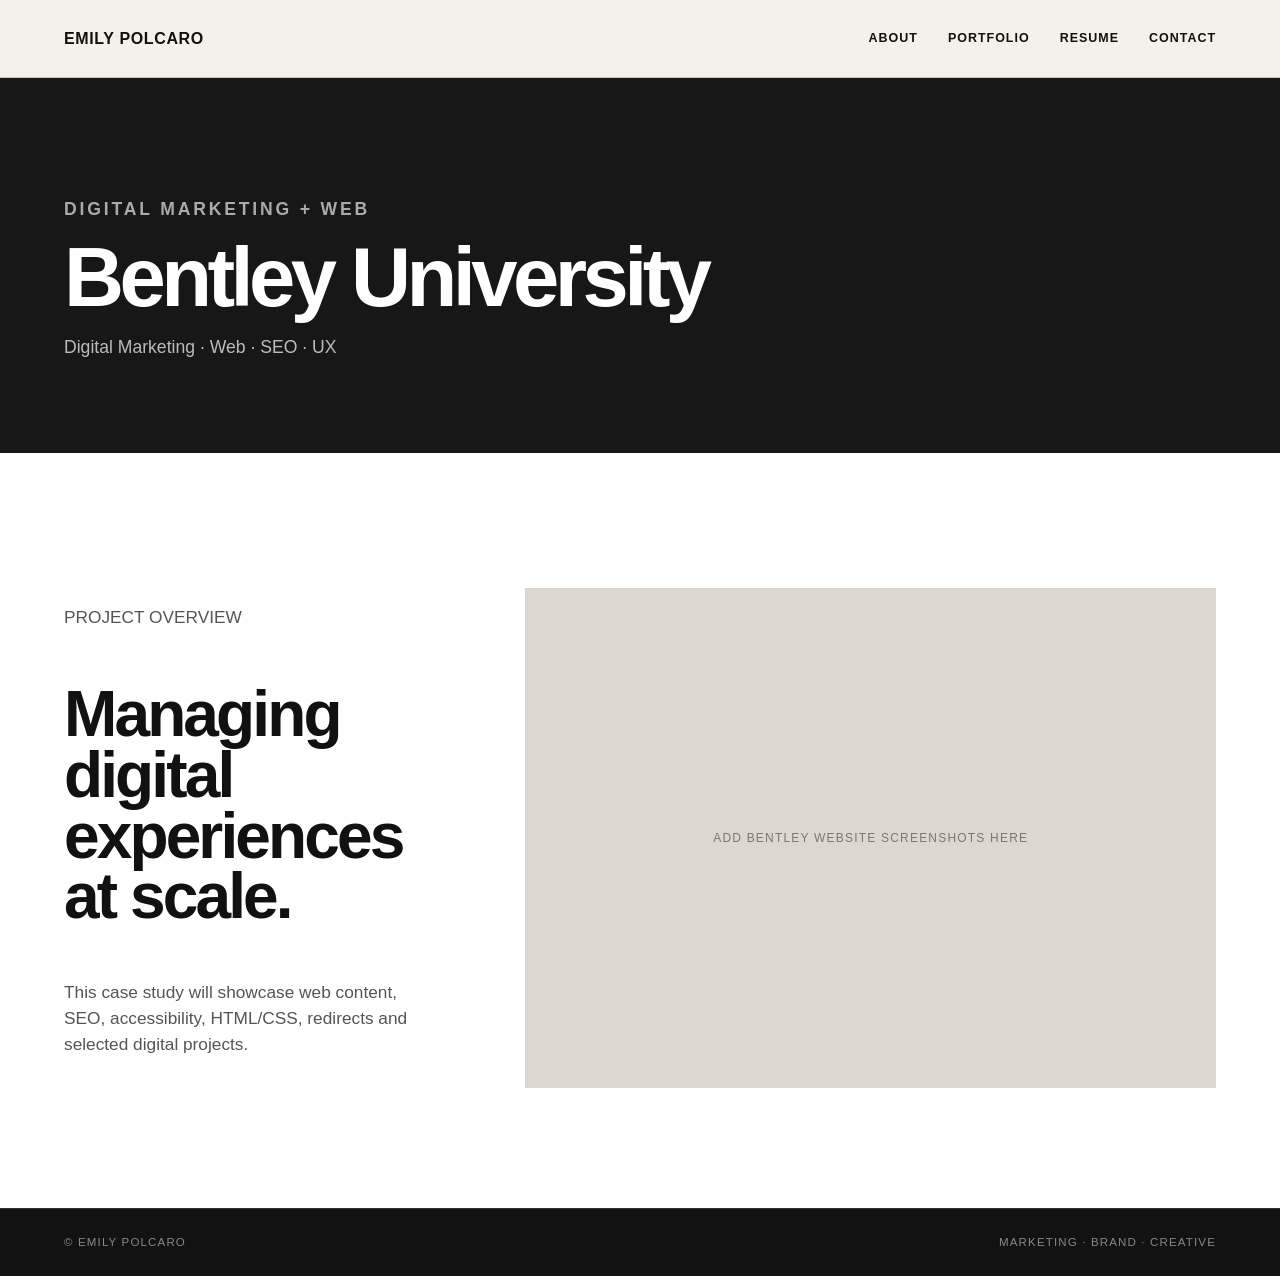
==== bentley.html @ 9cb75451 "Add Bentley project detail page" ====
<!DOCTYPE html><html lang="en"><head><meta charset="UTF-8"><meta name="viewport" content="width=device-width,initial-scale=1"><title>Bentley University | Emily Polcaro</title><link rel="stylesheet" href="styles.css"></head><body><header class="site-header"><a class="brand" href="index.html">EMILY POLCARO</a><nav class="nav"><a href="index.html#about">About</a><a href="digital-marketing.html">Portfolio</a><a href="resume.pdf">Resume</a><a href="index.html#contact">Contact</a></nav></header><main><section class="page-hero"><p class="section-kicker light">DIGITAL MARKETING + WEB</p><h1>Bentley University</h1><p>Digital Marketing · Web · SEO · UX</p></section><section class="detail-page"><div class="detail-grid"><div><p class="project-meta">PROJECT OVERVIEW</p><h2>Managing digital experiences at scale.</h2><p>This case study will showcase web content, SEO, accessibility, HTML/CSS, redirects and selected digital projects.</p></div><div class="detail-placeholder">Add Bentley website screenshots here</div></div></section></main><footer class="footer"><span>© Emily Polcaro</span><span>Marketing · Brand · Creative</span></footer></body></html>
---- styles.css ----
*{box-sizing:border-box}html{scroll-behavior:smooth}body{margin:0;color:#111;background:#f4f1ea;font-family:Arial,Helvetica,sans-serif;line-height:1.5}a{color:inherit;text-decoration:none}.site-header{height:78px;padding:0 5vw;display:flex;align-items:center;justify-content:space-between;border-bottom:1px solid #c9c5bc;background:#f4f1ea;position:sticky;top:0;z-index:20}.brand{font-weight:900;letter-spacing:.04em}.nav{display:flex;gap:30px;text-transform:uppercase;font-size:.78rem;font-weight:700;letter-spacing:.08em}.nav a:hover,.text-link:hover,.contact-links a:hover{opacity:.55}.hero{min-height:calc(100vh - 78px);display:flex;align-items:center;padding:8vw 5vw}.hero-inner{max-width:1300px}.eyebrow,.section-kicker{font-size:.72rem;letter-spacing:.16em;font-weight:800;text-transform:uppercase}.hero h1{font-size:clamp(4.8rem,12vw,11rem);line-height:.78;letter-spacing:-.075em;margin:28px 0 45px;text-transform:uppercase}.hero h1 span{font-weight:300}.hero-copy{font-size:clamp(1.15rem,2vw,1.65rem);max-width:760px;margin:0 0 35px}.text-link{font-weight:800;font-size:.78rem;letter-spacing:.1em}.section-pad{padding:120px 5vw}.intro-grid{display:grid;grid-template-columns:1.15fr .85fr;gap:9vw;margin-top:50px}.intro h2,.portfolio-heading h2,.contact h2,.page-hero h1{font-size:clamp(3rem,6.5vw,6.5rem);line-height:.92;letter-spacing:-.055em;margin:0}.intro-grid p{font-size:1.15rem;margin:0 0 24px;color:#494949}.portfolio{background:#fff}.portfolio-heading{text-align:center;max-width:950px;margin:0 auto 65px}.portfolio-heading h2{margin:18px 0 22px}.portfolio-heading>p:last-child{font-size:1.1rem;color:#555;max-width:760px;margin:0 auto}.category-grid{display:grid;grid-template-columns:repeat(3,1fr);gap:20px;max-width:1400px;margin:auto}.category-card{height:460px;position:relative;background:#777;overflow:hidden;background-size:cover;background-position:center}.brand-card{background:linear-gradient(135deg,#b7a99a,#5f554d)}.digital-card{background:linear-gradient(135deg,#6d8c91,#273b40)}.creative-card{background:linear-gradient(135deg,#9b6f68,#342a30)}.category-overlay{position:absolute;inset:0;background:rgba(0,0,0,.35);color:#fff;padding:35px;display:flex;flex-direction:column;align-items:center;justify-content:center;text-align:center;transition:.25s}.category-card:hover .category-overlay{background:rgba(0,0,0,.52)}.category-overlay p{position:absolute;top:20px;left:28px;font-size:.7rem;letter-spacing:.15em}.category-overlay h3{font-family:Georgia,serif;font-weight:400;font-size:clamp(2rem,3vw,3.4rem);line-height:1;margin:0 0 18px}.category-overlay span{font-size:.78rem;letter-spacing:.08em;text-transform:uppercase;max-width:300px}.skills-banner{display:flex;overflow:hidden;gap:55px;padding:24px 5vw;border-top:1px solid #bbb;border-bottom:1px solid #bbb;white-space:nowrap;font-weight:900;font-size:.75rem;letter-spacing:.12em}.dark-section{background:#121212;color:#f5f2eb}.section-kicker.light{color:#aaa}.contact{padding-top:140px;padding-bottom:140px}.contact h2{max-width:1000px;margin:35px 0}.contact-copy{font-size:1.2rem;color:#aaa;max-width:650px}.contact-links{display:flex;gap:35px;margin-top:55px;flex-wrap:wrap}.contact-links a{font-size:.8rem;font-weight:800;letter-spacing:.12em}.footer{background:#121212;color:#888;border-top:1px solid #333;padding:25px 5vw;display:flex;justify-content:space-between;font-size:.72rem;text-transform:uppercase;letter-spacing:.1em}.page-hero{padding:100px 5vw 75px;background:#171717;color:#fff}.page-hero p{max-width:750px;color:#bbb;font-size:1.1rem}.category-intro{background:#fff;text-align:center;padding:65px 5vw 35px}.category-intro p{max-width:950px;margin:auto;font-size:1.1rem;color:#4b4b4b}.project-tile-grid{background:#fff;padding:35px 5vw 120px;display:grid;grid-template-columns:repeat(2,1fr);gap:20px;max-width:none}.project-tile-grid.three{grid-template-columns:repeat(3,1fr)}.project-tile{height:390px;position:relative;overflow:hidden;background-size:cover;background-position:center;display:block;transition:transform .25s ease}.project-tile:hover{transform:translateY(-4px)}.tile-overlay{position:absolute;inset:0;background:rgba(10,18,20,.46);color:#fff;display:flex;flex-direction:column;justify-content:center;align-items:center;text-align:center;padding:30px;transition:background .25s}.project-tile:hover .tile-overlay{background:rgba(10,18,20,.62)}.tile-overlay h2{font-family:Georgia,serif;font-size:clamp(1.8rem,2.6vw,3rem);font-weight:400;line-height:1.08;margin:0 0 16px}.tile-overlay span{font-size:.7rem;text-transform:uppercase;letter-spacing:.12em}.friendlies-tile{background:linear-gradient(135deg,#806b5f,#c6a790)}.business-tile{background:linear-gradient(135deg,#53616c,#a6afb3)}.bentley-tile{background:linear-gradient(135deg,#526d75,#9ab3b6)}.ivey-tile{background:linear-gradient(135deg,#716451,#b2a68d)}.skyhigh-tile{background:linear-gradient(135deg,#4b5159,#8b9aa4)}.midway-tile{background:linear-gradient(135deg,#261b24,#9b4f4f)}.ugc-tile{background:linear-gradient(135deg,#755d61,#c69c98)}.photography-tile{background:linear-gradient(135deg,#3e4644,#a2a79f)}.detail-page{background:#fff;padding:80px 5vw 120px}.detail-page h2{font-size:clamp(2.4rem,5vw,5rem);line-height:.95;letter-spacing:-.045em}.detail-grid{display:grid;grid-template-columns:.7fr 1.3fr;gap:7vw;margin-top:55px}.detail-grid p{font-size:1.08rem;color:#555}.detail-placeholder{min-height:500px;background:#ddd8cf;display:grid;place-items:center;text-align:center;color:#777;text-transform:uppercase;letter-spacing:.1em;font-size:.75rem;padding:30px}@media(max-width:800px){.site-header{height:auto;padding-top:18px;padding-bottom:18px;align-items:flex-start}.nav{gap:12px;flex-wrap:wrap;justify-content:flex-end}.hero{min-height:80vh}.hero h1{font-size:clamp(4rem,20vw,7rem)}.section-pad{padding:80px 6vw}.intro-grid,.category-grid,.project-tile-grid,.project-tile-grid.three,.detail-grid{grid-template-columns:1fr}.category-card{height:390px}.project-tile{height:360px}.footer{gap:20px;flex-direction:column}.page-hero{padding:75px 6vw 55px}.category-intro{padding:50px 6vw 20px}.project-tile-grid{padding:30px 6vw 80px}}
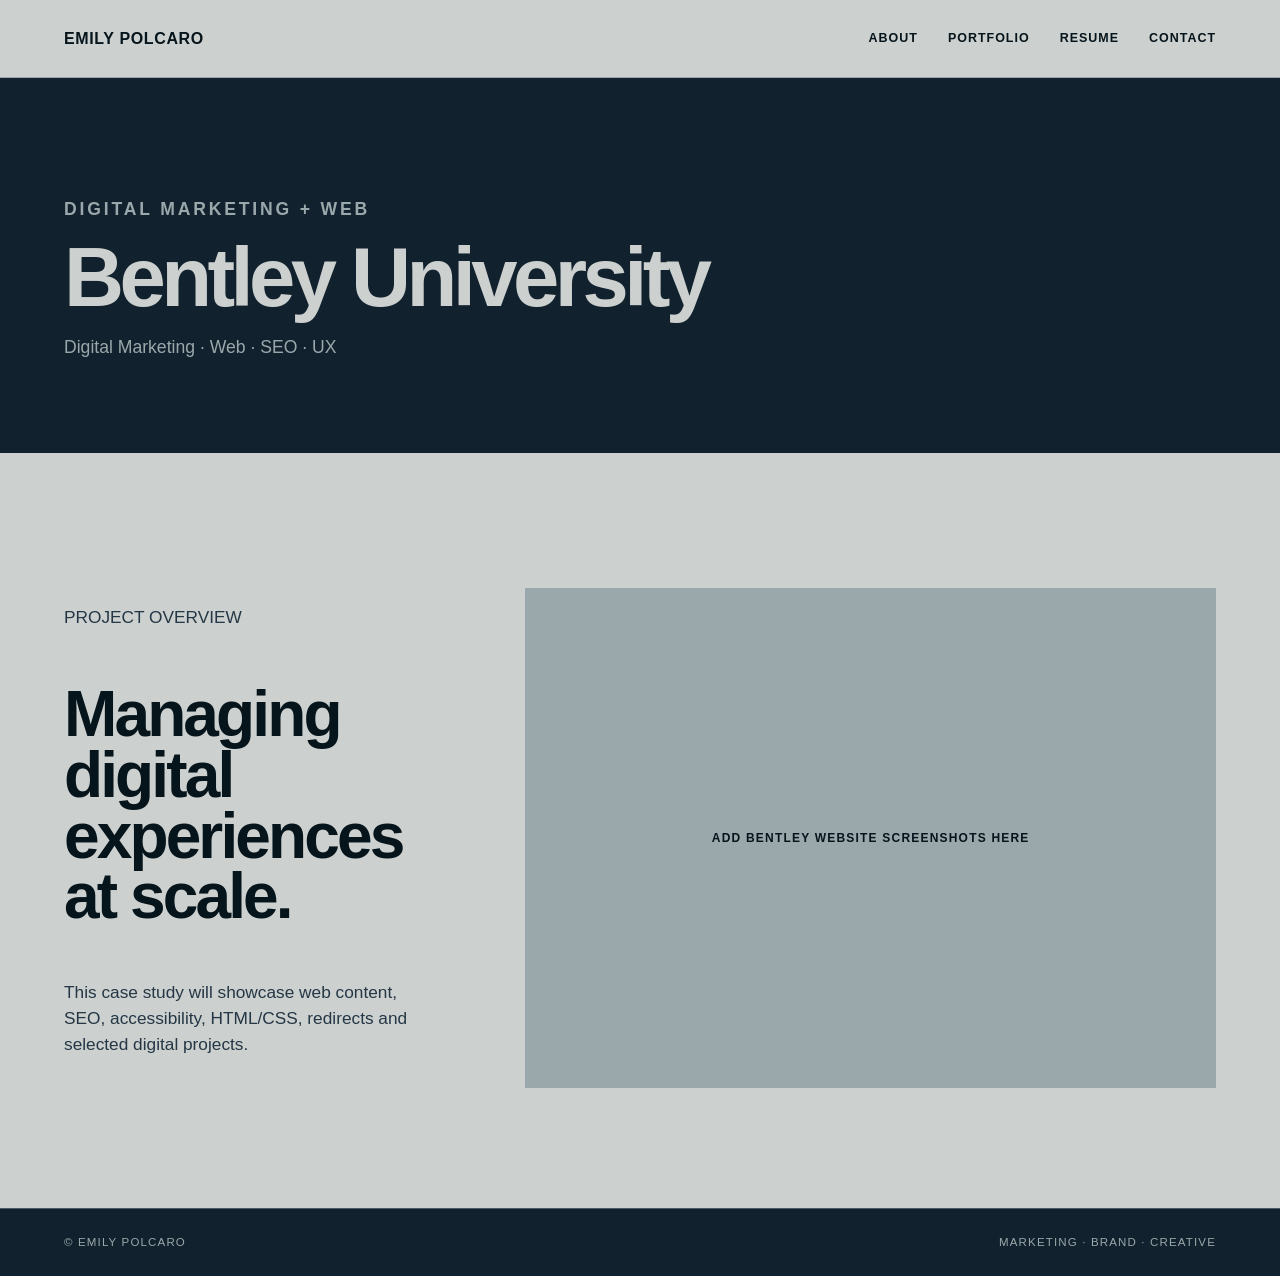
==== commit 5f407495: "Apply accessible blue-gray portfolio palette" ====
--- a/bentley.html
+++ b/bentley.html
@@ -1 +1 @@
-<!DOCTYPE html><html lang="en"><head><meta charset="UTF-8"><meta name="viewport" content="width=device-width,initial-scale=1"><title>Bentley University | Emily Polcaro</title><link rel="stylesheet" href="styles.css"></head><body><header class="site-header"><a class="brand" href="index.html">EMILY POLCARO</a><nav class="nav"><a href="index.html#about">About</a><a href="digital-marketing.html">Portfolio</a><a href="resume.pdf">Resume</a><a href="index.html#contact">Contact</a></nav></header><main><section class="page-hero"><p class="section-kicker light">DIGITAL MARKETING + WEB</p><h1>Bentley University</h1><p>Digital Marketing · Web · SEO · UX</p></section><section class="detail-page"><div class="detail-grid"><div><p class="project-meta">PROJECT OVERVIEW</p><h2>Managing digital experiences at scale.</h2><p>This case study will showcase web content, SEO, accessibility, HTML/CSS, redirects and selected digital projects.</p></div><div class="detail-placeholder">Add Bentley website screenshots here</div></div></section></main><footer class="footer"><span>© Emily Polcaro</span><span>Marketing · Brand · Creative</span></footer></body></html>+<!DOCTYPE html><html lang="en"><head><meta charset="UTF-8"><meta name="viewport" content="width=device-width,initial-scale=1"><title>Bentley University | Emily Polcaro</title><link rel="stylesheet" href="styles.css?v=7"></head><body><a class="skip-link" href="#main-content">Skip to main content</a><header class="site-header"><a class="brand" href="index.html">EMILY POLCARO</a><nav class="nav" aria-label="Primary navigation"><a href="index.html#about">About</a><a href="digital-marketing.html">Portfolio</a><a href="resume.html">Resume</a><a href="index.html#contact">Contact</a></nav></header><main id="main-content"><section class="page-hero"><p class="section-kicker light">DIGITAL MARKETING + WEB</p><h1>Bentley University</h1><p>Digital Marketing · Web · SEO · UX</p></section><section class="detail-page"><div class="detail-grid"><div><p class="project-meta">PROJECT OVERVIEW</p><h2>Managing digital experiences at scale.</h2><p>This case study will showcase web content, SEO, accessibility, HTML/CSS, redirects and selected digital projects.</p></div><div class="detail-placeholder">Add Bentley website screenshots here</div></div></section></main><footer class="footer"><span>© Emily Polcaro</span><span>Marketing · Brand · Creative</span></footer></body></html>
--- a/styles.css
+++ b/styles.css
@@ -1 +1,617 @@
-*{box-sizing:border-box}html{scroll-behavior:smooth}body{margin:0;color:#111;background:#f4f1ea;font-family:Arial,Helvetica,sans-serif;line-height:1.5}a{color:inherit;text-decoration:none}.site-header{height:78px;padding:0 5vw;display:flex;align-items:center;justify-content:space-between;border-bottom:1px solid #c9c5bc;background:#f4f1ea;position:sticky;top:0;z-index:20}.brand{font-weight:900;letter-spacing:.04em}.nav{display:flex;gap:30px;text-transform:uppercase;font-size:.78rem;font-weight:700;letter-spacing:.08em}.nav a:hover,.text-link:hover,.contact-links a:hover{opacity:.55}.hero{min-height:calc(100vh - 78px);display:flex;align-items:center;padding:8vw 5vw}.hero-inner{max-width:1300px}.eyebrow,.section-kicker{font-size:.72rem;letter-spacing:.16em;font-weight:800;text-transform:uppercase}.hero h1{font-size:clamp(4.8rem,12vw,11rem);line-height:.78;letter-spacing:-.075em;margin:28px 0 45px;text-transform:uppercase}.hero h1 span{font-weight:300}.hero-copy{font-size:clamp(1.15rem,2vw,1.65rem);max-width:760px;margin:0 0 35px}.text-link{font-weight:800;font-size:.78rem;letter-spacing:.1em}.section-pad{padding:120px 5vw}.intro-grid{display:grid;grid-template-columns:1.15fr .85fr;gap:9vw;margin-top:50px}.intro h2,.portfolio-heading h2,.contact h2,.page-hero h1{font-size:clamp(3rem,6.5vw,6.5rem);line-height:.92;letter-spacing:-.055em;margin:0}.intro-grid p{font-size:1.15rem;margin:0 0 24px;color:#494949}.portfolio{background:#fff}.portfolio-heading{text-align:center;max-width:950px;margin:0 auto 65px}.portfolio-heading h2{margin:18px 0 22px}.portfolio-heading>p:last-child{font-size:1.1rem;color:#555;max-width:760px;margin:0 auto}.category-grid{display:grid;grid-template-columns:repeat(3,1fr);gap:20px;max-width:1400px;margin:auto}.category-card{height:460px;position:relative;background:#777;overflow:hidden;background-size:cover;background-position:center}.brand-card{background:linear-gradient(135deg,#b7a99a,#5f554d)}.digital-card{background:linear-gradient(135deg,#6d8c91,#273b40)}.creative-card{background:linear-gradient(135deg,#9b6f68,#342a30)}.category-overlay{position:absolute;inset:0;background:rgba(0,0,0,.35);color:#fff;padding:35px;display:flex;flex-direction:column;align-items:center;justify-content:center;text-align:center;transition:.25s}.category-card:hover .category-overlay{background:rgba(0,0,0,.52)}.category-overlay p{position:absolute;top:20px;left:28px;font-size:.7rem;letter-spacing:.15em}.category-overlay h3{font-family:Georgia,serif;font-weight:400;font-size:clamp(2rem,3vw,3.4rem);line-height:1;margin:0 0 18px}.category-overlay span{font-size:.78rem;letter-spacing:.08em;text-transform:uppercase;max-width:300px}.skills-banner{display:flex;overflow:hidden;gap:55px;padding:24px 5vw;border-top:1px solid #bbb;border-bottom:1px solid #bbb;white-space:nowrap;font-weight:900;font-size:.75rem;letter-spacing:.12em}.dark-section{background:#121212;color:#f5f2eb}.section-kicker.light{color:#aaa}.contact{padding-top:140px;padding-bottom:140px}.contact h2{max-width:1000px;margin:35px 0}.contact-copy{font-size:1.2rem;color:#aaa;max-width:650px}.contact-links{display:flex;gap:35px;margin-top:55px;flex-wrap:wrap}.contact-links a{font-size:.8rem;font-weight:800;letter-spacing:.12em}.footer{background:#121212;color:#888;border-top:1px solid #333;padding:25px 5vw;display:flex;justify-content:space-between;font-size:.72rem;text-transform:uppercase;letter-spacing:.1em}.page-hero{padding:100px 5vw 75px;background:#171717;color:#fff}.page-hero p{max-width:750px;color:#bbb;font-size:1.1rem}.category-intro{background:#fff;text-align:center;padding:65px 5vw 35px}.category-intro p{max-width:950px;margin:auto;font-size:1.1rem;color:#4b4b4b}.project-tile-grid{background:#fff;padding:35px 5vw 120px;display:grid;grid-template-columns:repeat(2,1fr);gap:20px;max-width:none}.project-tile-grid.three{grid-template-columns:repeat(3,1fr)}.project-tile{height:390px;position:relative;overflow:hidden;background-size:cover;background-position:center;display:block;transition:transform .25s ease}.project-tile:hover{transform:translateY(-4px)}.tile-overlay{position:absolute;inset:0;background:rgba(10,18,20,.46);color:#fff;display:flex;flex-direction:column;justify-content:center;align-items:center;text-align:center;padding:30px;transition:background .25s}.project-tile:hover .tile-overlay{background:rgba(10,18,20,.62)}.tile-overlay h2{font-family:Georgia,serif;font-size:clamp(1.8rem,2.6vw,3rem);font-weight:400;line-height:1.08;margin:0 0 16px}.tile-overlay span{font-size:.7rem;text-transform:uppercase;letter-spacing:.12em}.friendlies-tile{background:linear-gradient(135deg,#806b5f,#c6a790)}.business-tile{background:linear-gradient(135deg,#53616c,#a6afb3)}.bentley-tile{background:linear-gradient(135deg,#526d75,#9ab3b6)}.ivey-tile{background:linear-gradient(135deg,#716451,#b2a68d)}.skyhigh-tile{background:linear-gradient(135deg,#4b5159,#8b9aa4)}.midway-tile{background:linear-gradient(135deg,#261b24,#9b4f4f)}.ugc-tile{background:linear-gradient(135deg,#755d61,#c69c98)}.photography-tile{background:linear-gradient(135deg,#3e4644,#a2a79f)}.detail-page{background:#fff;padding:80px 5vw 120px}.detail-page h2{font-size:clamp(2.4rem,5vw,5rem);line-height:.95;letter-spacing:-.045em}.detail-grid{display:grid;grid-template-columns:.7fr 1.3fr;gap:7vw;margin-top:55px}.detail-grid p{font-size:1.08rem;color:#555}.detail-placeholder{min-height:500px;background:#ddd8cf;display:grid;place-items:center;text-align:center;color:#777;text-transform:uppercase;letter-spacing:.1em;font-size:.75rem;padding:30px}@media(max-width:800px){.site-header{height:auto;padding-top:18px;padding-bottom:18px;align-items:flex-start}.nav{gap:12px;flex-wrap:wrap;justify-content:flex-end}.hero{min-height:80vh}.hero h1{font-size:clamp(4rem,20vw,7rem)}.section-pad{padding:80px 6vw}.intro-grid,.category-grid,.project-tile-grid,.project-tile-grid.three,.detail-grid{grid-template-columns:1fr}.category-card{height:390px}.project-tile{height:360px}.footer{gap:20px;flex-direction:column}.page-hero{padding:75px 6vw 55px}.category-intro{padding:50px 6vw 20px}.project-tile-grid{padding:30px 6vw 80px}}+:root {
+  --ink: #06141b;
+  --navy: #11212d;
+  --slate: #253745;
+  --steel: #4a5c6a;
+  --mist: #9ba8ab;
+  --cloud: #ccd0cf;
+  --focus-light: #ccd0cf;
+  --focus-dark: #253745;
+}
+
+* {
+  box-sizing: border-box;
+}
+
+html {
+  scroll-behavior: smooth;
+}
+
+body {
+  margin: 0;
+  color: var(--ink);
+  background: var(--cloud);
+  font-family: Arial, Helvetica, sans-serif;
+  line-height: 1.5;
+}
+
+a {
+  color: inherit;
+  text-decoration: none;
+}
+
+a:focus-visible,
+button:focus-visible,
+[tabindex]:focus-visible {
+  outline: 3px solid var(--focus-dark);
+  outline-offset: 4px;
+  box-shadow: 0 0 0 6px var(--focus-light);
+}
+
+.skip-link {
+  position: fixed;
+  top: 12px;
+  left: 12px;
+  z-index: 100;
+  padding: 12px 18px;
+  color: var(--cloud);
+  background: var(--ink);
+  font-size: .78rem;
+  font-weight: 800;
+  letter-spacing: .08em;
+  text-transform: uppercase;
+  transform: translateY(-180%);
+  transition: transform .18s ease;
+}
+
+.skip-link:focus {
+  transform: translateY(0);
+}
+
+.sr-only {
+  position: absolute;
+  width: 1px;
+  height: 1px;
+  padding: 0;
+  margin: -1px;
+  overflow: hidden;
+  clip: rect(0, 0, 0, 0);
+  white-space: nowrap;
+  border: 0;
+}
+
+#about,
+#portfolio,
+#contact,
+#main-content {
+  scroll-margin-top: 90px;
+}
+
+.site-header {
+  min-height: 78px;
+  padding: 0 5vw;
+  display: flex;
+  align-items: center;
+  justify-content: space-between;
+  border-bottom: 1px solid var(--mist);
+  background: var(--cloud);
+  position: sticky;
+  top: 0;
+  z-index: 20;
+}
+
+.brand {
+  min-height: 44px;
+  display: inline-flex;
+  align-items: center;
+  font-weight: 900;
+  letter-spacing: .04em;
+}
+
+.nav {
+  display: flex;
+  gap: 30px;
+  text-transform: uppercase;
+  font-size: .78rem;
+  font-weight: 700;
+  letter-spacing: .08em;
+}
+
+.nav a,
+.contact-links a,
+.text-link {
+  min-height: 44px;
+  display: inline-flex;
+  align-items: center;
+}
+
+.nav a:hover,
+.text-link:hover,
+.contact-links a:hover {
+  text-decoration: underline;
+  text-decoration-thickness: 2px;
+  text-underline-offset: 5px;
+}
+
+.hero {
+  min-height: calc(100vh - 78px);
+  display: flex;
+  align-items: center;
+  padding: 8vw 5vw;
+  background: var(--cloud);
+}
+
+.hero-inner {
+  max-width: 1300px;
+}
+
+.eyebrow,
+.section-kicker {
+  font-size: .72rem;
+  letter-spacing: .16em;
+  font-weight: 800;
+  text-transform: uppercase;
+}
+
+.hero h1 {
+  font-size: clamp(4.8rem, 12vw, 11rem);
+  line-height: .78;
+  letter-spacing: -.075em;
+  margin: 28px 0 45px;
+  text-transform: uppercase;
+}
+
+.hero h1 span {
+  color: var(--slate);
+  font-weight: 300;
+}
+
+.hero-copy {
+  font-size: clamp(1.15rem, 2vw, 1.65rem);
+  max-width: 760px;
+  margin: 0 0 35px;
+}
+
+.text-link {
+  font-weight: 800;
+  font-size: .78rem;
+  letter-spacing: .1em;
+}
+
+.section-pad {
+  padding: 120px 5vw;
+}
+
+.intro {
+  background: var(--mist);
+}
+
+.intro-grid {
+  display: grid;
+  grid-template-columns: 1.15fr .85fr;
+  gap: 9vw;
+  margin-top: 50px;
+}
+
+.intro h2,
+.portfolio-heading h2,
+.contact h2,
+.page-hero h1 {
+  font-size: clamp(3rem, 6.5vw, 6.5rem);
+  line-height: .92;
+  letter-spacing: -.055em;
+  margin: 0;
+}
+
+.intro-grid p {
+  font-size: 1.15rem;
+  margin: 0 0 24px;
+  color: var(--slate);
+}
+
+.portfolio {
+  background: var(--cloud);
+}
+
+.portfolio-heading {
+  text-align: center;
+  max-width: 950px;
+  margin: 0 auto 65px;
+}
+
+.portfolio-heading h2 {
+  margin: 18px 0 22px;
+}
+
+.portfolio-heading > p:last-child {
+  font-size: 1.1rem;
+  color: var(--slate);
+  max-width: 760px;
+  margin: 0 auto;
+}
+
+.category-grid {
+  display: grid;
+  grid-template-columns: repeat(3, 1fr);
+  gap: 20px;
+  max-width: 1400px;
+  margin: auto;
+}
+
+.category-card {
+  min-height: 460px;
+  position: relative;
+  overflow: hidden;
+  background-color: var(--navy);
+  background-size: cover;
+  background-position: center;
+}
+
+.brand-card {
+  background: var(--ink);
+}
+
+.digital-card {
+  background: var(--navy);
+}
+
+.creative-card {
+  background: var(--slate);
+}
+
+.category-overlay {
+  position: absolute;
+  inset: 0;
+  background: inherit;
+  color: var(--cloud);
+  padding: 35px;
+  display: flex;
+  flex-direction: column;
+  align-items: center;
+  justify-content: center;
+  text-align: center;
+  transition: background .25s ease;
+}
+
+.category-card:hover .category-overlay {
+  background: var(--ink);
+}
+
+.category-overlay p {
+  position: absolute;
+  top: 20px;
+  left: 28px;
+  font-size: .7rem;
+  letter-spacing: .15em;
+}
+
+.category-overlay h3 {
+  font-family: Georgia, serif;
+  font-weight: 400;
+  font-size: clamp(2rem, 3vw, 3.4rem);
+  line-height: 1;
+  margin: 0 0 18px;
+}
+
+.category-overlay span {
+  font-size: .78rem;
+  letter-spacing: .08em;
+  text-transform: uppercase;
+  max-width: 300px;
+}
+
+.skills-banner {
+  display: flex;
+  overflow: hidden;
+  gap: 55px;
+  padding: 24px 5vw;
+  border-top: 1px solid var(--steel);
+  border-bottom: 1px solid var(--steel);
+  background: var(--mist);
+  white-space: nowrap;
+  font-weight: 900;
+  font-size: .75rem;
+  letter-spacing: .12em;
+}
+
+.dark-section {
+  background: var(--ink);
+  color: var(--cloud);
+}
+
+.section-kicker.light {
+  color: var(--mist);
+}
+
+.contact {
+  padding-top: 140px;
+  padding-bottom: 140px;
+}
+
+.contact h2 {
+  max-width: 1000px;
+  margin: 35px 0;
+}
+
+.contact-copy {
+  font-size: 1.2rem;
+  color: var(--mist);
+  max-width: 650px;
+}
+
+.contact-links {
+  display: flex;
+  gap: 35px;
+  margin-top: 55px;
+  flex-wrap: wrap;
+}
+
+.contact-links a {
+  font-size: .8rem;
+  font-weight: 800;
+  letter-spacing: .12em;
+}
+
+.footer {
+  background: var(--navy);
+  color: var(--mist);
+  border-top: 1px solid var(--steel);
+  padding: 25px 5vw;
+  display: flex;
+  justify-content: space-between;
+  font-size: .72rem;
+  text-transform: uppercase;
+  letter-spacing: .1em;
+}
+
+.page-hero {
+  padding: 100px 5vw 75px;
+  background: var(--navy);
+  color: var(--cloud);
+}
+
+.page-hero p {
+  max-width: 750px;
+  color: var(--mist);
+  font-size: 1.1rem;
+}
+
+.category-intro {
+  background: var(--mist);
+  text-align: center;
+  padding: 65px 5vw 35px;
+}
+
+.category-intro p {
+  max-width: 950px;
+  margin: auto;
+  font-size: 1.1rem;
+  color: var(--slate);
+}
+
+.project-card-grid {
+  background: var(--cloud);
+  padding: 45px 6vw 120px;
+  display: grid;
+  grid-template-columns: repeat(2, 1fr);
+  gap: 42px 38px;
+}
+
+.project-card-grid.three {
+  grid-template-columns: repeat(3, 1fr);
+}
+
+.work-card {
+  display: block;
+}
+
+.work-card-image {
+  min-height: 330px;
+  background-size: cover;
+  background-position: center;
+  display: flex;
+  align-items: center;
+  justify-content: center;
+  text-align: center;
+  color: var(--cloud);
+  padding: 25px;
+  font-size: .72rem;
+  font-weight: 700;
+  letter-spacing: .11em;
+  text-transform: uppercase;
+  transition: transform .25s ease, filter .25s ease;
+}
+
+.work-card:hover .work-card-image {
+  transform: translateY(-3px);
+  filter: brightness(.88);
+}
+
+.work-card-copy {
+  padding-top: 18px;
+}
+
+.work-card-copy h2 {
+  font-size: 1.25rem;
+  letter-spacing: .02em;
+  text-transform: uppercase;
+  margin: 0 0 6px;
+  font-weight: 500;
+}
+
+.work-card-copy p,
+.work-card-copy span {
+  font-family: Georgia, serif;
+  font-style: italic;
+  color: var(--slate);
+  line-height: 1.35;
+}
+
+.work-card-copy p {
+  font-size: 1rem;
+  margin: 0 0 3px;
+}
+
+.work-card-copy span {
+  font-size: .95rem;
+}
+
+.friendlies-tile {
+  background: var(--ink);
+}
+
+.business-tile {
+  background: var(--navy);
+}
+
+.bentley-tile {
+  background: var(--slate);
+}
+
+.ivey-tile {
+  background: var(--ink);
+}
+
+.skyhigh-tile {
+  background: var(--navy);
+}
+
+.midway-tile {
+  background: var(--ink);
+}
+
+.ugc-tile {
+  background: var(--navy);
+}
+
+.photography-tile {
+  background: var(--slate);
+}
+
+.detail-page {
+  background: var(--cloud);
+  padding: 80px 5vw 120px;
+}
+
+.detail-page h2 {
+  font-size: clamp(2.4rem, 5vw, 5rem);
+  line-height: .95;
+  letter-spacing: -.045em;
+}
+
+.detail-grid {
+  display: grid;
+  grid-template-columns: .7fr 1.3fr;
+  gap: 7vw;
+  margin-top: 55px;
+}
+
+.detail-grid p {
+  font-size: 1.08rem;
+  color: var(--slate);
+}
+
+.detail-placeholder {
+  min-height: 500px;
+  background: var(--mist);
+  display: grid;
+  place-items: center;
+  text-align: center;
+  color: var(--ink);
+  text-transform: uppercase;
+  letter-spacing: .1em;
+  font-size: .75rem;
+  font-weight: 700;
+  padding: 30px;
+}
+
+@media (max-width: 900px) {
+  .project-card-grid.three {
+    grid-template-columns: repeat(2, 1fr);
+  }
+}
+
+@media (max-width: 800px) {
+  .site-header {
+    height: auto;
+    padding-top: 12px;
+    padding-bottom: 12px;
+    align-items: flex-start;
+  }
+
+  .nav {
+    gap: 8px 14px;
+    flex-wrap: wrap;
+    justify-content: flex-end;
+  }
+
+  .hero {
+    min-height: 80vh;
+  }
+
+  .hero h1 {
+    font-size: clamp(4rem, 20vw, 7rem);
+  }
+
+  .section-pad {
+    padding: 80px 6vw;
+  }
+
+  .intro-grid,
+  .category-grid,
+  .project-card-grid,
+  .project-card-grid.three,
+  .detail-grid {
+    grid-template-columns: 1fr;
+  }
+
+  .category-card {
+    min-height: 390px;
+  }
+
+  .work-card-image {
+    min-height: 300px;
+  }
+
+  .footer {
+    gap: 20px;
+    flex-direction: column;
+  }
+
+  .page-hero {
+    padding: 75px 6vw 55px;
+  }
+
+  .category-intro {
+    padding: 50px 6vw 20px;
+  }
+
+  .project-card-grid {
+    padding: 30px 6vw 80px;
+  }
+}
+
+@media (max-width: 520px) {
+  .site-header {
+    position: static;
+    display: block;
+  }
+
+  .brand {
+    margin-bottom: 4px;
+  }
+
+  .nav {
+    justify-content: flex-start;
+  }
+
+  .hero h1 {
+    font-size: clamp(3.2rem, 18vw, 5rem);
+    line-height: .86;
+  }
+}
+
+@media (prefers-reduced-motion: reduce) {
+  html {
+    scroll-behavior: auto;
+  }
+
+  *,
+  *::before,
+  *::after {
+    scroll-behavior: auto !important;
+    transition-duration: .01ms !important;
+    animation-duration: .01ms !important;
+    animation-iteration-count: 1 !important;
+  }
+}
